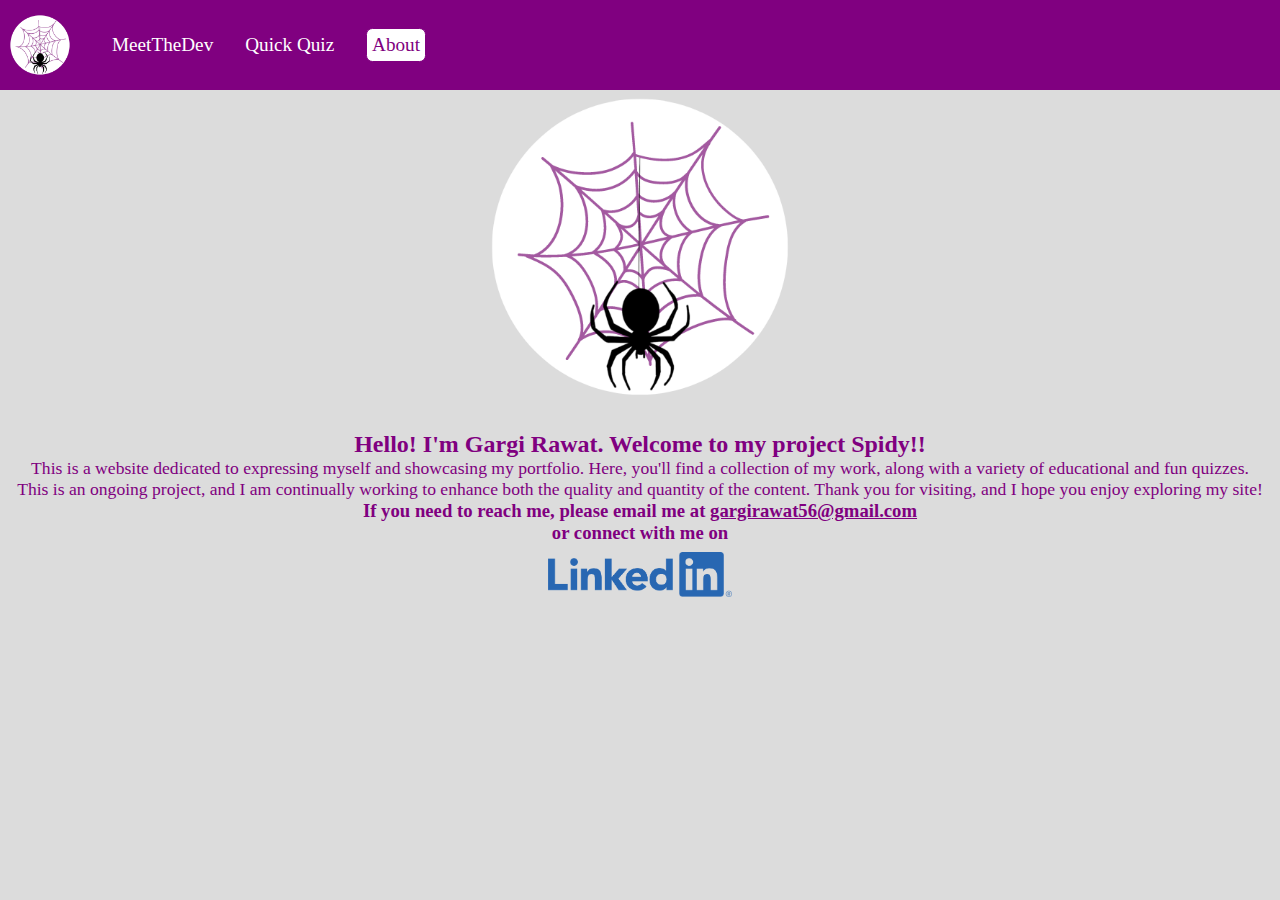
==== htmlFiles/about.html @ 45a97821 "firstCommit" ====
<!DOCTYPE html>
<html lang="en">
<head>
    <meta charset="UTF-8">
    <meta name="viewport" content="width=device-width, initial-scale=1.0">
    <title>About Spidy</title>
    <link rel="stylesheet" href="../cssFiles/index.css">
    <link rel="stylesheet" href="../cssFiles/navbar.css">
    <link rel="stylesheet" href="https://fonts.googleapis.com/css2?family=Material+Symbols+Outlined:opsz,wght,FILL,GRAD@20..48,100..700,0..1,-50..200" />
    <style>
        strong
        {
            text-decoration: underline;
        }
        #linkedIn
        {
            height: 5vh;
            width: auto;
            padding-top: 0.5rem;
            color: purple;
    
        }
        a #linkedIn:hover
        {
            cursor: pointer;
        }
    </style>
</head>
<body>
    <div class="wd nv">
        <nav id="navbar">
            <img src="../images/logo.png" alt="" id="logo">
            <a href="#" class="hide" id="dbtn" onclick="dropdown()"><svg xmlns="http://www.w3.org/2000/svg" height="50px" viewBox="0 -960 960 960" width="50px" fill="#FFFFFF"><path d="M120-280v-80h560v80H120Zm0-160v-80h560v80H120Zm0-160v-80h560v80H120Zm680 320q-17 0-28.5-11.5T760-320q0-17 11.5-28.5T800-360q17 0 28.5 11.5T840-320q0 17-11.5 28.5T800-280Zm0-160q-17 0-28.5-11.5T760-480q0-17 11.5-28.5T800-520q17 0 28.5 11.5T840-480q0 17-11.5 28.5T800-440Zm0-160q-17 0-28.5-11.5T760-640q0-17 11.5-28.5T800-680q17 0 28.5 11.5T840-640q0 17-11.5 28.5T800-600Z"/></svg></a>
            <a href="../htmlFiles/index.html" >MeetTheDev</a>
            <a href="../htmlFiles/quizHome.html" >Quick Quiz</a>
            <a href="../htmlFiles/about.html" id="active">About</a>
        </nav>
        </div>
        <div class="container">
            <div>
                <img src="../images/logo-gainsboro.png" alt="" id="devPhoto">
            </div>
            <div id="intro">
                <h2>Hello! I'm Gargi Rawat. Welcome to my project Spidy!!</h2>
                <p>This is a website dedicated to expressing myself and showcasing my portfolio. Here, you'll find a collection of my work, along with a variety of educational and fun quizzes. This is an ongoing project, and I am continually working to enhance both the quality and quantity of the content. Thank you for visiting, and I hope you enjoy exploring my site!</p>
                <h3>If you need to reach me, please email me at <strong id="mail">gargirawat56@gmail.com</strong></h3>
                <h3>or connect with me on</h3>
                <a href="https://www.linkedin.com/in/gargi-rawat-a74535194">
                <img src="../images/LI-Logo.png" alt="" id="linkedIn">
                </a>
            </div>
        </div>
        <script src="../jsFiles/navbar.js"></script>
</body>
</html>
---- cssFiles/index.css ----
*
{
    background: gainsboro;
    margin: 0;
    padding: 0;
}



#devPhoto
{
    height:40vh;
    width:40vh;
}

.container
{
    height:60vh;
    display:flex;
    flex-direction: column;
    align-items: center;
    justify-content: center;
    padding: 1rem;
    padding-top: 4rem;
    text-align: center;
}
#intro
{
    display: flex;
    flex-direction: column;
    justify-content: center;
    align-items: center;
}
h2,h3{
    color:purple;
}
li,p{
    color:purple;
    font-size: 1.1rem;
}
.muggle>*
{
    display: inline;
}

.rh
{
    text-decoration: underline;
}
.divider
{
    height: 0.1rem;
    width:100%;
    background:purple;
    margin-bottom: 1rem;
    margin-top: 1rem;;
}

.ele h5
{
    /*height:6vh;
    width:8vh;*/
    padding:0.2rem;
    color: white;
    border-radius: 0.5rem;
    background: purple;
    margin-top:1rem;
    margin-bottom: 1rem;
    margin-left: 0.5rem;
    margin-right: 0.5rem;
}
.cont
{
    display:flex;
}

.skills
{
    margin: 1rem;
    margin-top: 1.5rem;
}
.iskills
{
    margin-top:1rem;
    margin-left:0.5rem;
}

.skills h3
{
    font-size: 1.3rem;
}
.ocont
{
    margin-left:0.5rem;
}
.tbl
{
    border-collapse: collapse;
    min-width: 400px;
    border-radius: 5px 5px 0 0;
    box-shadow: 0.4rem 0.4rem 0.2rem 0.2rem rgba(0,0,0,0.3);
}
#th{
    text-align: left;
    color:white;
}
#th th
{
    color: white;
    background: purple;
    padding: 0.4rem;
    font-weight: bold;
}
td{
    padding: 0.4rem;
    background: white;
    color:purple;
}
tbody tr{
    border:1px solid #dddddd;
}
tbody tr:nth-of-type(even) td
{
    background: #f2f2f2;
}
li{
    margin-top: 0.5rem;
    margin-left:1rem;
}
.hide
{
    display:none;
}

strong{
    color: purple;
}
---- cssFiles/navbar.css ----
*{
    background: gainsboro;
    margin: 0;
    padding: 0;
}

#navbar
{
    background: purple;
    display:flex;
    position: fixed;
    flex-direction: row;
    align-items: center;
    justify-content: start;
    height: 10vh;
    width: 100%;
    font-size: 1.2rem;
    
    
}
#navbar>*
{
    margin-right: 2rem;
    text-decoration: none;
    color:white;
    background: purple;
}
#navbar a
{
    background: purple;
}
#navbar img
{
    height: 8vh;
    width: 8vh;
    padding: 0.25rem;
}

#navbar #active
{
    display: inline;
    padding:0.3rem;
    background: white;
    color: purple;
    border:0.1rem solid purple;
    border-radius: 0.4rem;
}
.hide
{
    display:none;
}

@media(max-width:900px)
{
    .dd #navbar
    {
        display:flex;
        flex-direction:column;
        justify-content: start;
        align-items: center;
        padding-top:8vh;
        height:100%;
        width:100%;
    }  
    .dd #navbar>*
    {
        padding-bottom:8vh;
    } 
    
    .dd #active
    {
        background: none!important;
        color: aquamarine !important;
        font-size: 1.5rem;
        margin-bottom:5vh;
    }
    .dd #navbar a:hover
    {
        color: aquamarine !important;
        font-size: 1.5rem;
    }
    .dd #logo
    {
        align-self: flex-start;
        margin:0;
        padding:0;
        height: 12vh !important;
        width: 12vh !important;
        margin-top: -5vh;
        margin-left: 5vh;
        /*margin-left: -0vw;*/
    }
    .wd{
        margin-top: 0;
        padding-bottom: 3rem;
    }
    .wd a
    {
        display: none!important;
    }
    
    .dd #dbtn {
        display: flex;
        position: absolute;
        top:8vh;
        right: 5vw;
        
    }
    .wd #dbtn
    {
        display:flex!important;
        /*position: relative;
        right:-50vw;*/
        position: absolute;
        right:5vw;
        top:-0.6vh;
    }
    svg
    {
        background: purple;
    }
}
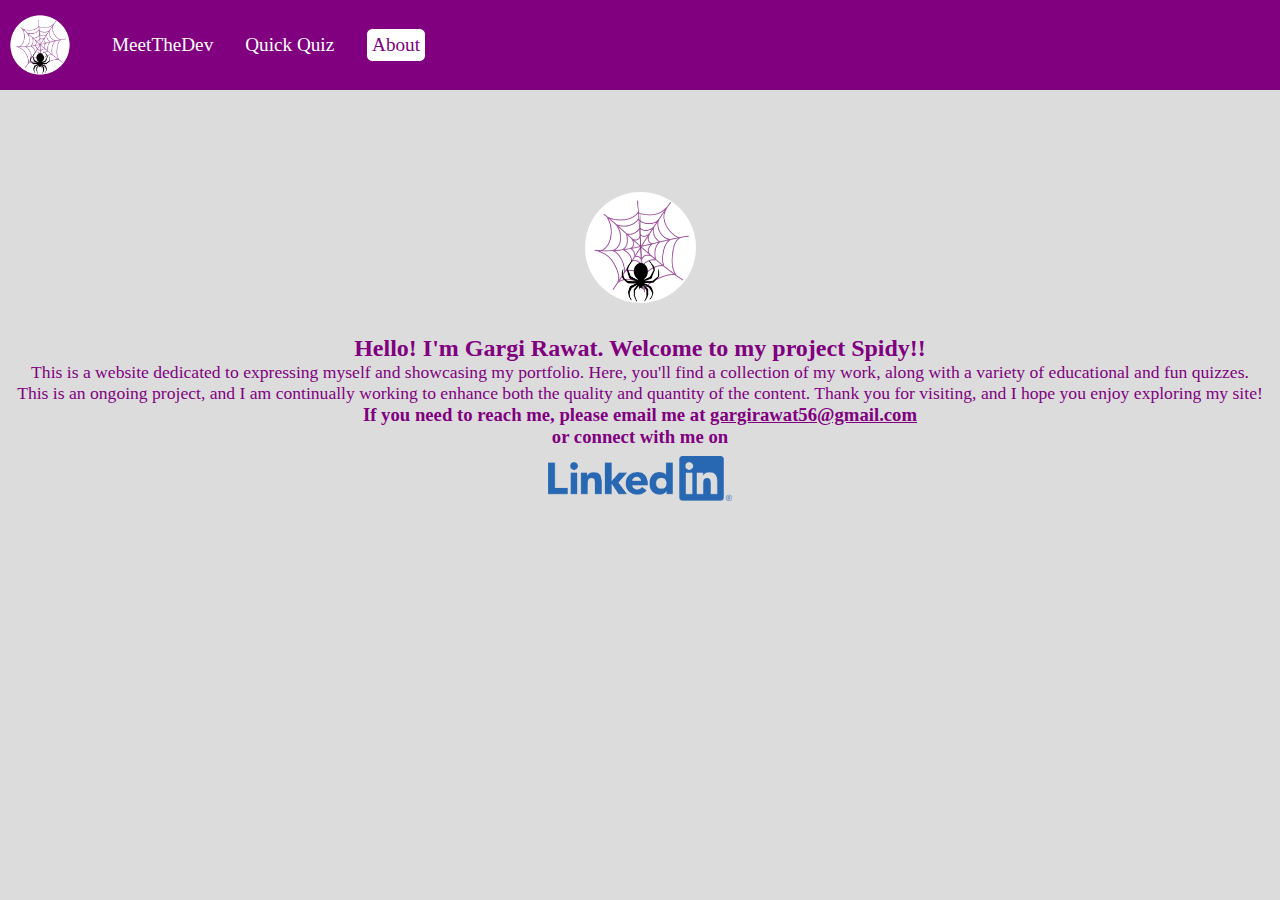
==== commit 39937618: "2905" ====
--- a/htmlFiles/about.html
+++ b/htmlFiles/about.html
@@ -24,6 +24,12 @@
         {
             cursor: pointer;
         }
+        #devPhoto
+        {
+            height: 15vh;
+            width:15vh;
+            padding: 1rem;
+        }
     </style>
 </head>
 <body>
@@ -31,7 +37,7 @@
         <nav id="navbar">
             <img src="../images/logo.png" alt="" id="logo">
             <a href="#" class="hide" id="dbtn" onclick="dropdown()"><svg xmlns="http://www.w3.org/2000/svg" height="50px" viewBox="0 -960 960 960" width="50px" fill="#FFFFFF"><path d="M120-280v-80h560v80H120Zm0-160v-80h560v80H120Zm0-160v-80h560v80H120Zm680 320q-17 0-28.5-11.5T760-320q0-17 11.5-28.5T800-360q17 0 28.5 11.5T840-320q0 17-11.5 28.5T800-280Zm0-160q-17 0-28.5-11.5T760-480q0-17 11.5-28.5T800-520q17 0 28.5 11.5T840-480q0 17-11.5 28.5T800-440Zm0-160q-17 0-28.5-11.5T760-640q0-17 11.5-28.5T800-680q17 0 28.5 11.5T840-640q0 17-11.5 28.5T800-600Z"/></svg></a>
-            <a href="../htmlFiles/index.html" >MeetTheDev</a>
+            <a href="../index.html" >MeetTheDev</a>
             <a href="../htmlFiles/quizHome.html" >Quick Quiz</a>
             <a href="../htmlFiles/about.html" id="active">About</a>
         </nav>
--- a/cssFiles/navbar.css
+++ b/cssFiles/navbar.css
@@ -6,19 +6,22 @@
     margin: 0;
     padding: 0;
 }
-
+body
+{
+    
+}
 #navbar
 {
     background: purple;
     display:flex;
     position: fixed;
+    top:0;
     flex-direction: row;
     align-items: center;
     justify-content: start;
     height: 10vh;
     width: 100%;
     font-size: 1.2rem;
-    
     
 }
 #navbar>*
@@ -118,6 +121,11 @@
         right:5vw;
         top:-0.6vh;
     }
+    .wd #navbar
+    {
+        position: fixed;
+        top:0;
+    }
     svg
     {
         background: purple;
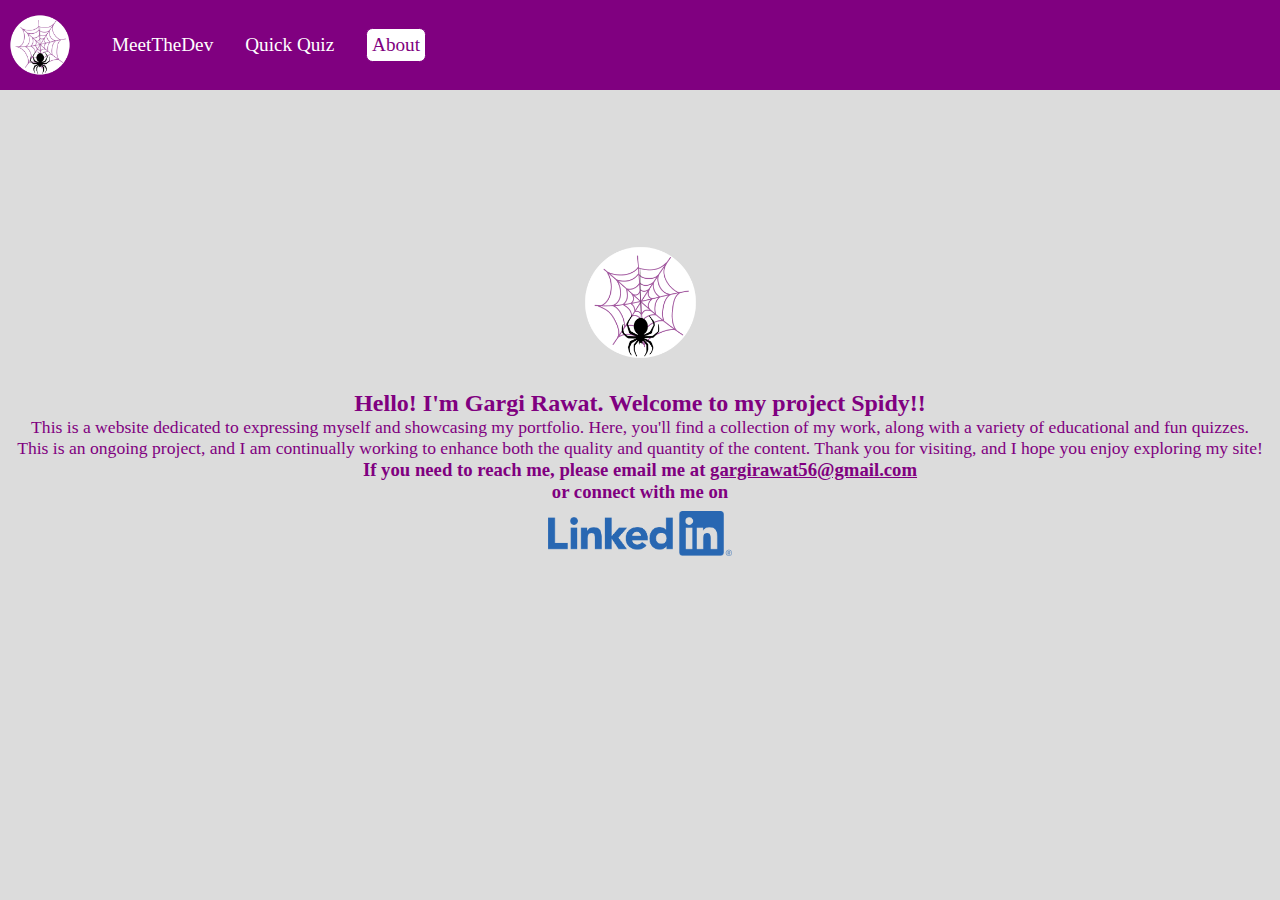
==== commit f7617625: "3005240027" ====
--- a/htmlFiles/about.html
+++ b/htmlFiles/about.html
@@ -29,6 +29,7 @@
             height: 15vh;
             width:15vh;
             padding: 1rem;
+            padding-top:14vh;
         }
     </style>
 </head>
--- a/cssFiles/index.css
+++ b/cssFiles/index.css
@@ -95,8 +95,9 @@
 }
 .tbl
 {
+    border:0.25rem;
     border-collapse: collapse;
-    min-width: 400px;
+    /*min-width: 400px;*/
     border-radius: 5px 5px 0 0;
     box-shadow: 0.4rem 0.4rem 0.2rem 0.2rem rgba(0,0,0,0.3);
 }
--- a/cssFiles/navbar.css
+++ b/cssFiles/navbar.css
@@ -6,10 +6,7 @@
     margin: 0;
     padding: 0;
 }
-body
-{
-    
-}
+
 #navbar
 {
     background: purple;
@@ -99,6 +96,8 @@
     .wd{
         margin-top: 0;
         padding-bottom: 3rem;
+        position: fixed;
+        top:0;
     }
     .wd a
     {
@@ -117,14 +116,18 @@
         display:flex!important;
         /*position: relative;
         right:-50vw;*/
+        align-items: flex-end;
         position: absolute;
         right:5vw;
-        top:-0.6vh;
+        /*top:-0.6vh;*/
+        padding: 0.25rem;
+        padding-bottom: 0.1rem;
     }
     .wd #navbar
     {
         position: fixed;
         top:0;
+        align-items: flex-end;
     }
     svg
     {
